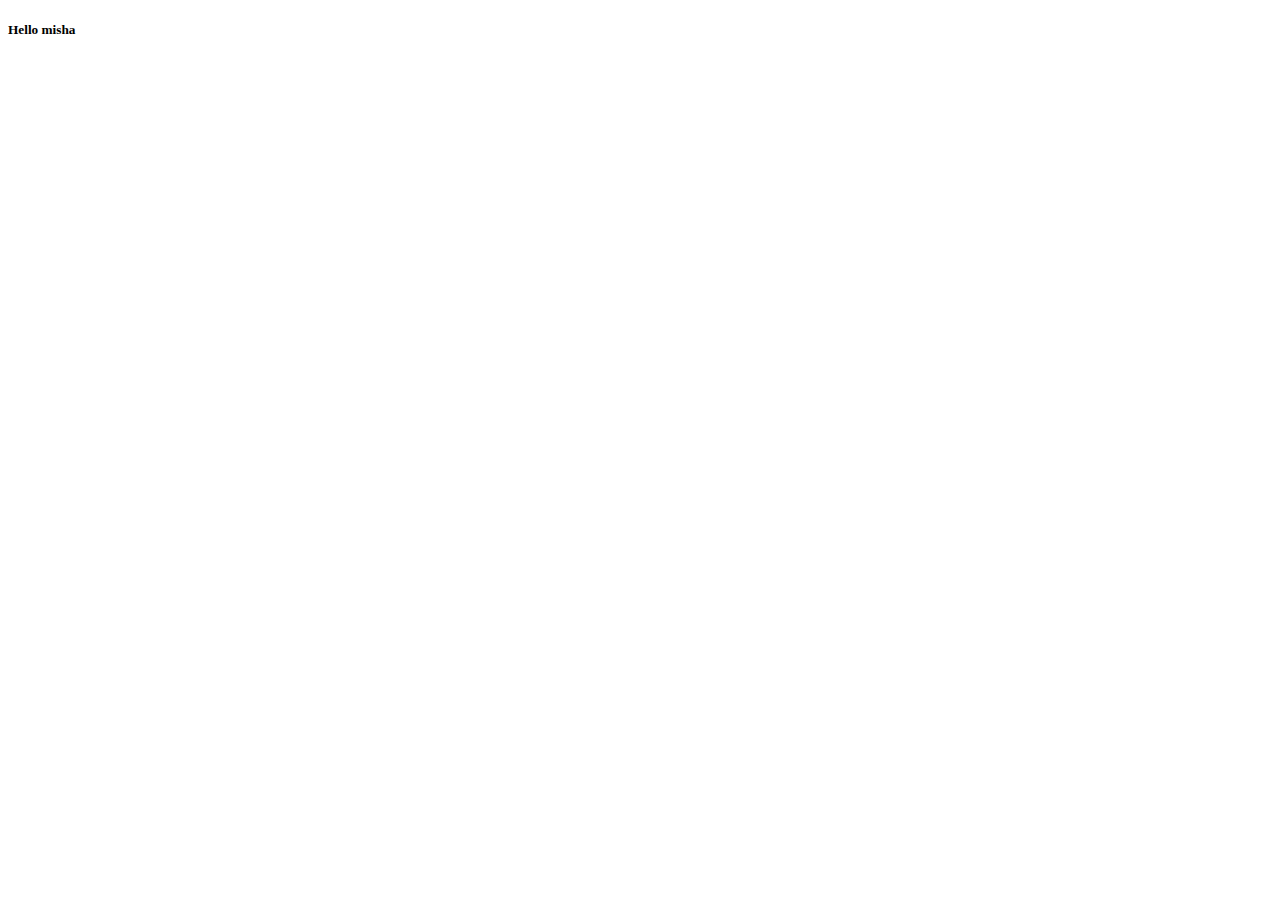
==== src/main/resources/templates/viewer.html @ 178934c1 "Переделка под Spring MVC Вариант с парсом на клиенте" ====
<!DOCTYPE html>
<html lang="en">
<head>
    <meta charset="UTF-8">
    <title>File</title>
    <script src="https://cdn.jsdelivr.net/npm/vue/dist/vue.js"></script>
    <script src="https://cdn.jsdelivr.net/npm/vue-resource@1.5.1"></script>
    <script src="https://cdnjs.cloudflare.com/ajax/libs/xlsx/0.16.0/xlsx.full.min.js"></script>
</head>
<body>
<h5>Hello misha</h5>

<script src="/js/viewer.js"></script>
</body>
</html>
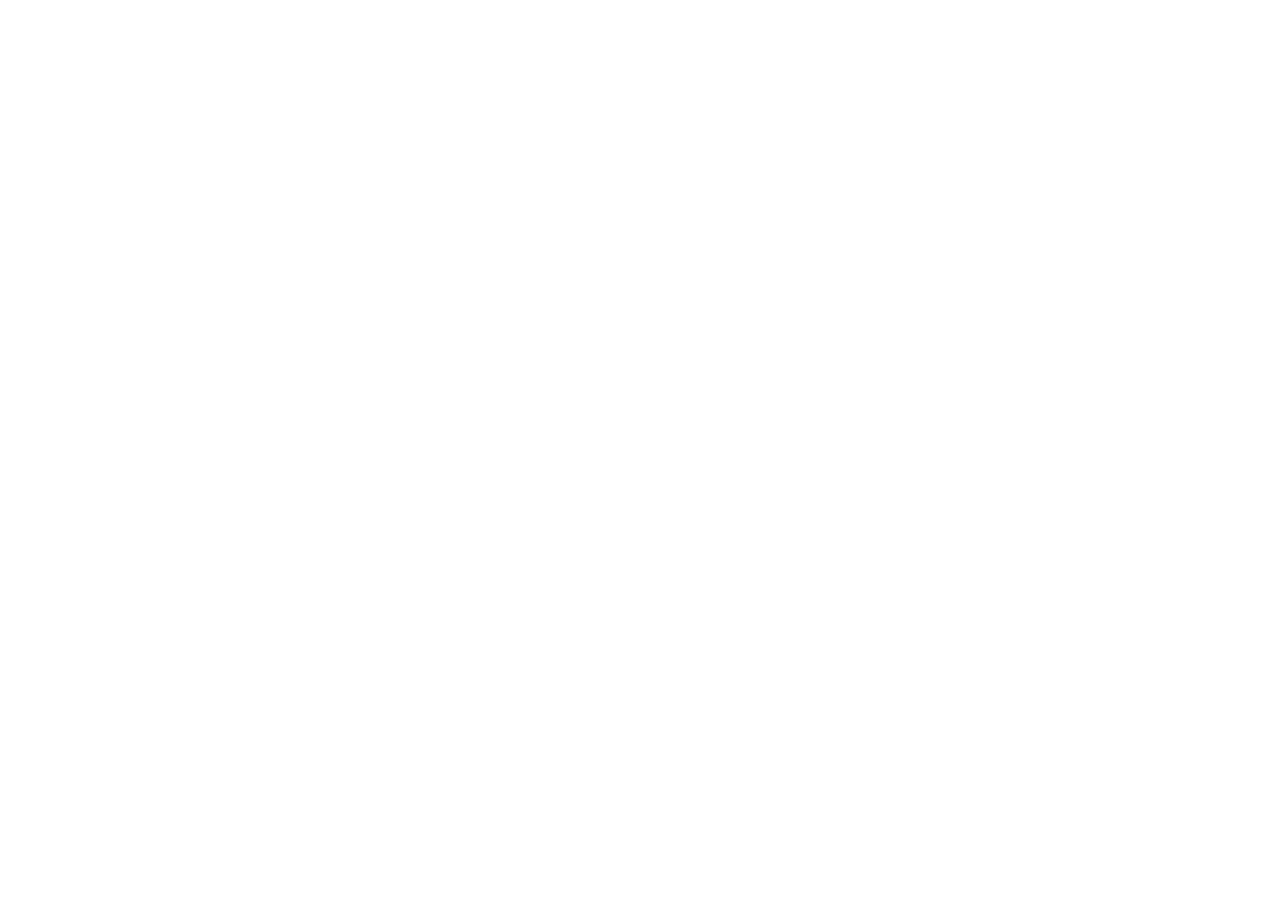
==== commit 85d14fe0: "Готова главная страница Прикручен кэш работает добавление \ удаление" ====
--- a/src/main/resources/templates/viewer.html
+++ b/src/main/resources/templates/viewer.html
@@ -1,15 +1,28 @@
 <!DOCTYPE html>
 <html lang="en">
 <head>
-    <meta charset="UTF-8">
-    <title>File</title>
+    <meta http-equiv="Content-Type" content="text/html; charset=UTF-8" />
+    <title>View</title>
+
+    <link rel="shortcut icon" href="/img/favicon-32x32.png" type="image/x-icon">
+    <link rel="stylesheet" href="/css/main.css" type="text/css">
+
     <script src="https://cdn.jsdelivr.net/npm/vue/dist/vue.js"></script>
     <script src="https://cdn.jsdelivr.net/npm/vue-resource@1.5.1"></script>
-    <script src="https://cdnjs.cloudflare.com/ajax/libs/xlsx/0.16.0/xlsx.full.min.js"></script>
+    <script src="https://unpkg.com/canvas-datagrid"></script>
 </head>
 <body>
-<h5>Hello misha</h5>
+    <div class="center">
+        <div class="btn-bar"><div id="btnBar"></div></div>
+        <div class="center-box">
+            <div class="file-input" id="app"></div>
+        </div>
+    </div>
+
 
 <script src="/js/viewer.js"></script>
+
+
+
 </body>
 </html>